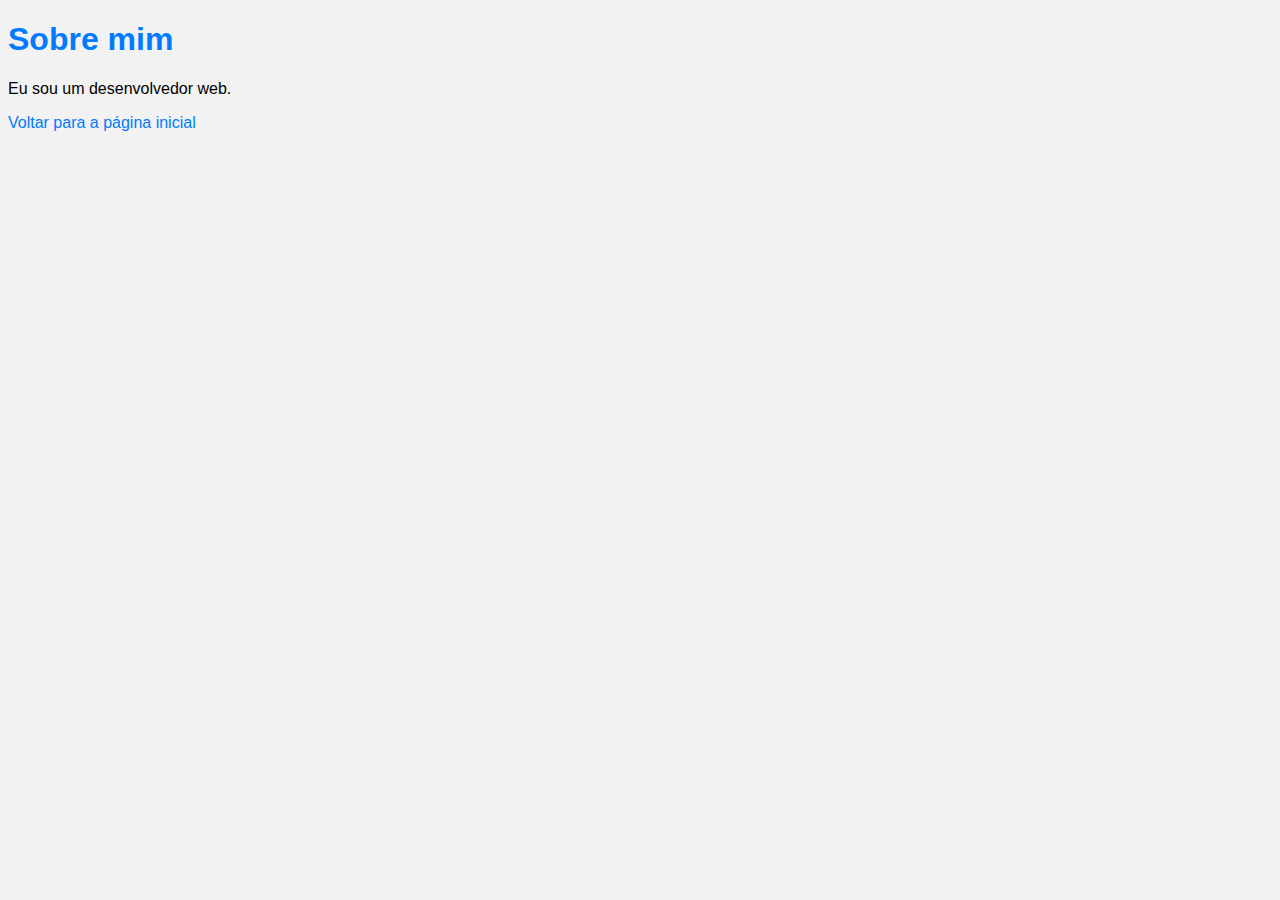
==== about.html @ fe611752 "by Micael" ====
﻿<!DOCTYPE html>
<html>
  <head>
    <title>Sobre mim</title>
    <link rel="stylesheet" href="style.css">
  </head>
  <body>
    <h1>Sobre mim</h1>
    <p>Eu sou um desenvolvedor web.</p>
    <a href="index.html">Voltar para a página inicial</a>
  </body>
</html>
---- style.css ----
﻿body {
    font-family: Arial, sans-serif;
    background-color: #f2f2f2;
  }
  
  h1 {
    color: #007bff;
  }
  
  a {
    color: #007bff;
    text-decoration: none;
  }
  
  a:hover {
    text-decoration: underline;
  }
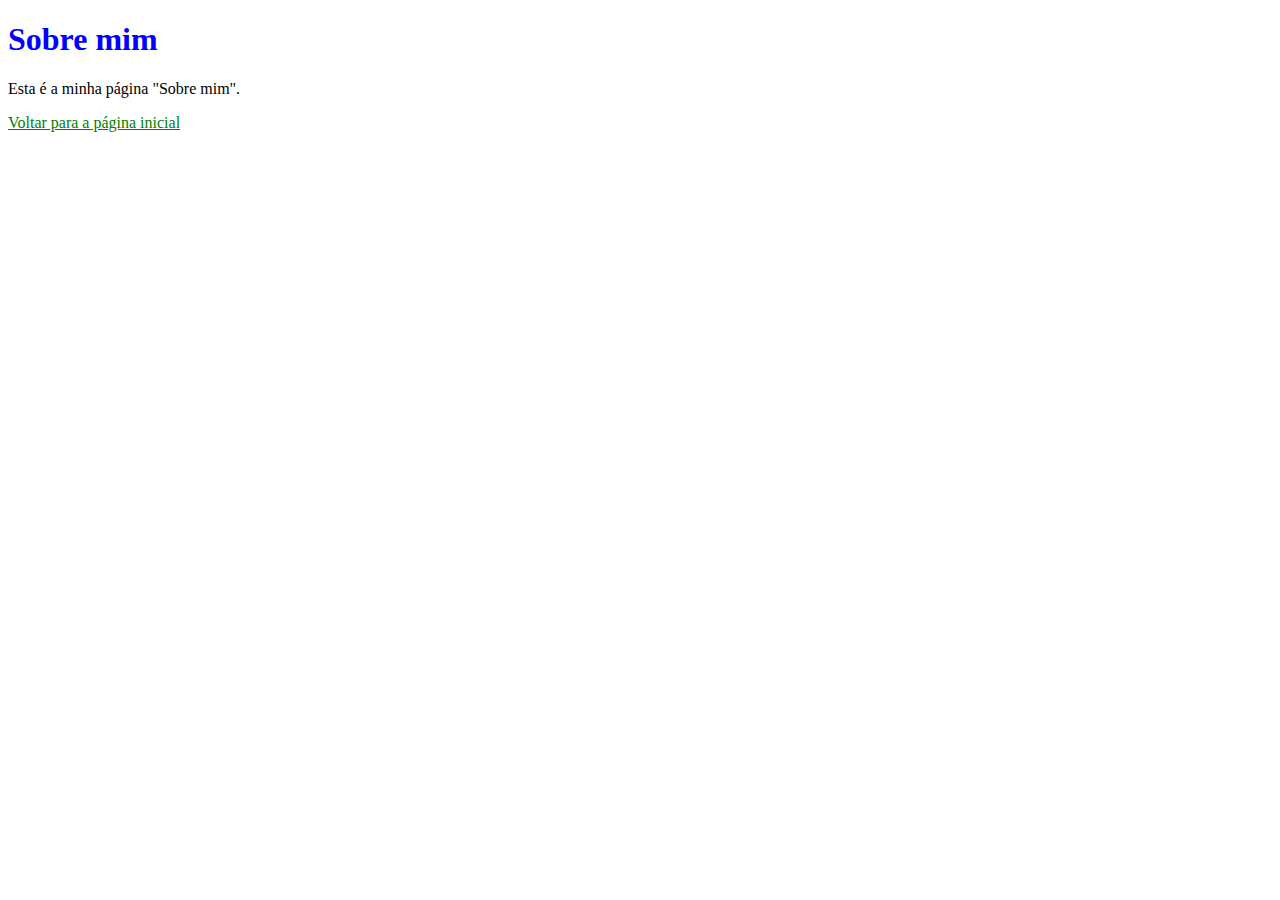
==== commit 8591ebe7: "by Micael" ====
--- a/about.html
+++ b/about.html
@@ -6,7 +6,7 @@
   </head>
   <body>
     <h1>Sobre mim</h1>
-    <p>Eu sou um desenvolvedor web.</p>
-    <a href="index.html">Voltar para a página inicial</a>
+    <p>Esta é a minha página "Sobre mim".</p>
+    <a href="/">Voltar para a página inicial</a>
   </body>
 </html>
--- a/style.css
+++ b/style.css
@@ -1,18 +1,7 @@
-﻿body {
-    font-family: Arial, sans-serif;
-    background-color: #f2f2f2;
-  }
-  
-  h1 {
-    color: #007bff;
-  }
-  
-  a {
-    color: #007bff;
-    text-decoration: none;
-  }
-  
-  a:hover {
-    text-decoration: underline;
-  }
-  +﻿h1 {
+  color: blue;
+}
+
+a {
+  color: green;
+}
